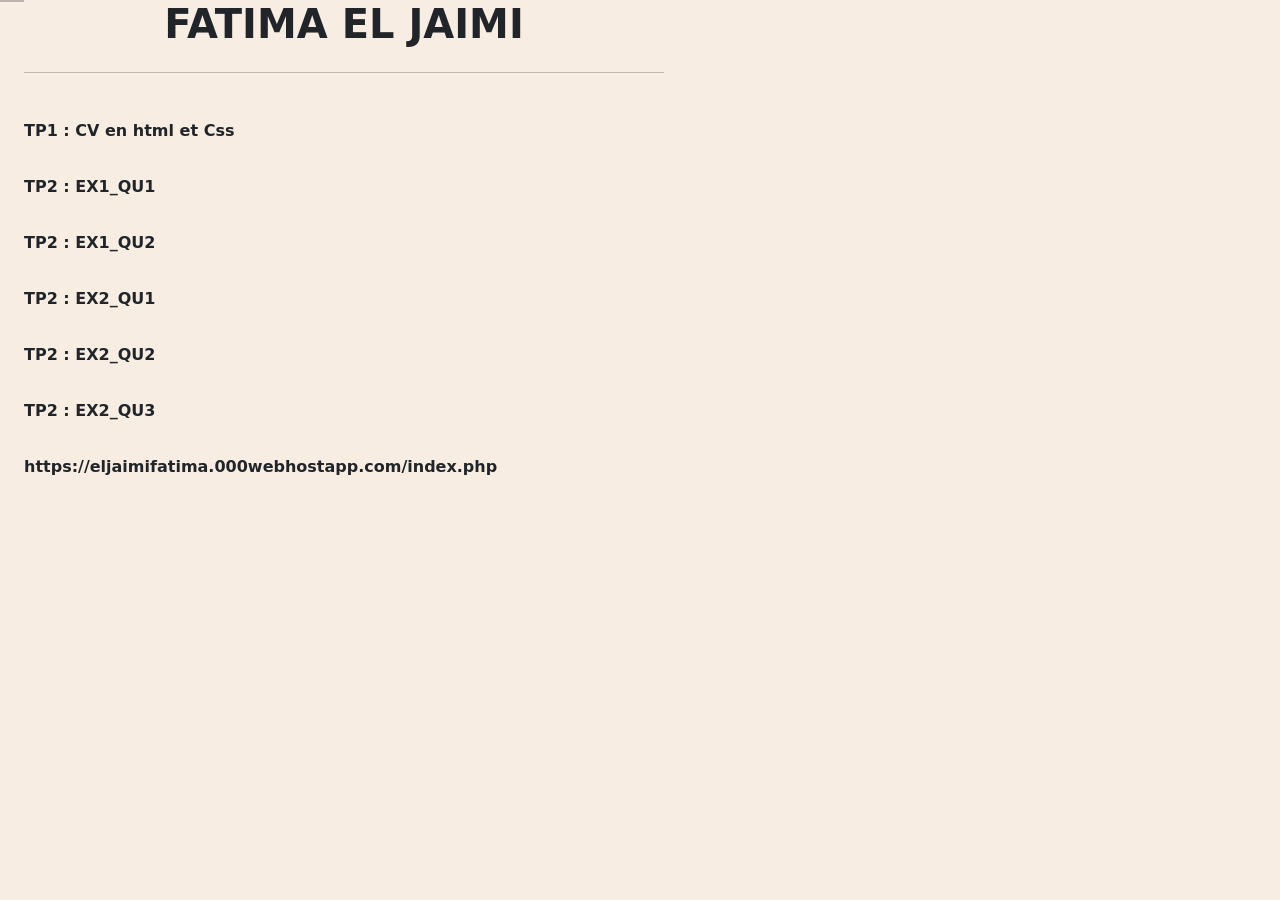
==== index.html @ ead9bc3e "Update index.html" ====
<!doctype html>
<html lang="en">
  <head>
    <meta charset="utf-8">
    <meta name="viewport" content="width=device-width, initial-scale=1">
    <meta name="description" content="">
    <title>FATIMA ELJAIMI</title>
    <link href="https://cdn.jsdelivr.net/npm/bootstrap@5.0.0-beta3/dist/css/bootstrap.min.css" rel="stylesheet" integrity="sha384-eOJMYsd53ii+scO/bJGFsiCZc+5NDVN2yr8+0RDqr0Ql0h+rP48ckxlpbzKgwra6" crossorigin="anonymous">


  <style>
    body
    {
      background-color: #f8ede3;
    }
    </style>


    <!-- Custom styles for this template -->
    <link href="index.css" rel="stylesheet">
  </head>
  <body>



<div class="b-example-divider"></div>

<div class="d-flex flex-column align-items-stretch " style="width: 50%;  background-color: #f8ede3;">
    <h1 class="fw-semibold text-center">FATIMA EL JAIMI</h1>
    <hr>
  <div class="list-group-item list-group-item-action py-3 lh-tight">
    <a href="C.V.html" class="list-group-item list-group-item-action py-3 lh-tight" aria-current="true">
      <div class="d-flex w-100 align-items-center justify-content-between">
        <strong class="mb-1">TP1 : CV en html et Css</strong>
      </div>
    </a>
    <a href="TP2_EX1_QU1.html" class="list-group-item list-group-item-action py-3 lh-tight">
      <div class="d-flex w-100 align-items-center justify-content-between">
        <strong class="mb-1">TP2 : EX1_QU1</strong>
      </div>
    </a>
    <a href="TP2_EX1_QU2.html" class="list-group-item list-group-item-action py-3 lh-tight">
      <div class="d-flex w-100 align-items-center justify-content-between">
        <strong class="mb-1">TP2 : EX1_QU2</strong>
      </div>
    </a>

    <a href="TP2_EX2_QU1.html" class="list-group-item list-group-item-action py-3 lh-tight" aria-current="true">
      <div class="d-flex w-100 align-items-center justify-content-between">
        <strong class="mb-1">TP2 : EX2_QU1</strong>
      </div>
    </a>
    <a href="TP2_EX2_QU2.html" class="list-group-item list-group-item-action py-3 lh-tight">
      <div class="d-flex w-100 align-items-center justify-content-between">
        <strong class="mb-1">TP2 : EX2_QU2</strong>
      </div>
    </a>
    <a href="TP2_EX2_QU3.html" class="list-group-item list-group-item-action py-3 lh-tight">
      <div class="d-flex w-100 align-items-center justify-content-between">
        <strong class="mb-1">TP2 : EX2_QU3</strong>

      </div>
    </a>
      <a href="https://eljaimifatima.000webhostapp.com/index.php" class="list-group-item list-group-item-action py-3 lh-tight">
      <div class="d-flex w-100 align-items-center justify-content-between">
        <strong class="mb-1">https://eljaimifatima.000webhostapp.com/index.php</strong>

      </div>
    </a>

  </body>
</html>
---- index.css ----
body {
  display: flex;
  flex-wrap: nowrap;
  height: 100vh;
  height: -webkit-fill-available;
  overflow-x: auto;
  overflow-y: hidden;
}
body > * {
  flex-shrink: 0;
  min-height: -webkit-fill-available;
}

.b-example-divider {
  width: 1.5rem;
  height: 100%;
  background-color: rgba(0, 0, 0, .1);
  border: solid rgba(0, 0, 0, .15);
  border-width: 1px 0;
  box-shadow: inset 0 .5em 1.5em rgba(0, 0, 0, .1), inset 0 .125em .5em rgba(0, 0, 0, .15);
}

.bi {
  vertical-align: -.125em;
  pointer-events: none;
  fill: currentColor;
}

.dropdown-toggle { outline: 0; }

.nav-flush .nav-link {
  border-radius: 0;
}

.btn-toggle {
  display: inline-flex;
  align-items: center;
  padding: .25rem .5rem;
  font-weight: 600;
  color: rgba(0, 0, 0, .65);
  background-color: transparent;
  border: 0;
}
.btn-toggle:hover,
.btn-toggle:focus {
  color: rgba(0, 0, 0, .85);
  background-color: #d2f4ea;
}

.btn-toggle::before {
  width: 1.25em;
  line-height: 0;
  content: url("data:image/svg+xml,%3csvg xmlns='http://www.w3.org/2000/svg' width='16' height='16' viewBox='0 0 16 16'%3e%3cpath fill='none' stroke='rgba%280,0,0,.5%29' stroke-linecap='round' stroke-linejoin='round' stroke-width='2' d='M5 14l6-6-6-6'/%3e%3c/svg%3e");
  transition: transform .35s ease;
  transform-origin: .5em 50%;
}

.btn-toggle[aria-expanded="true"] {
  color: rgba(0, 0, 0, .85);
}
.btn-toggle[aria-expanded="true"]::before {
  transform: rotate(90deg);
}

.btn-toggle-nav a {
  display: inline-flex;
  padding: .1875rem .5rem;
  margin-top: .125rem;
  margin-left: 1.25rem;
  text-decoration: none;
}
.btn-toggle-nav a:hover,
.btn-toggle-nav a:focus {
  background-color: #d2f4ea;
}

.scrollarea {
  overflow-y: auto;
}

.fw-semibold { font-weight: 600; }
.lh-tight { line-height: 1.25; }
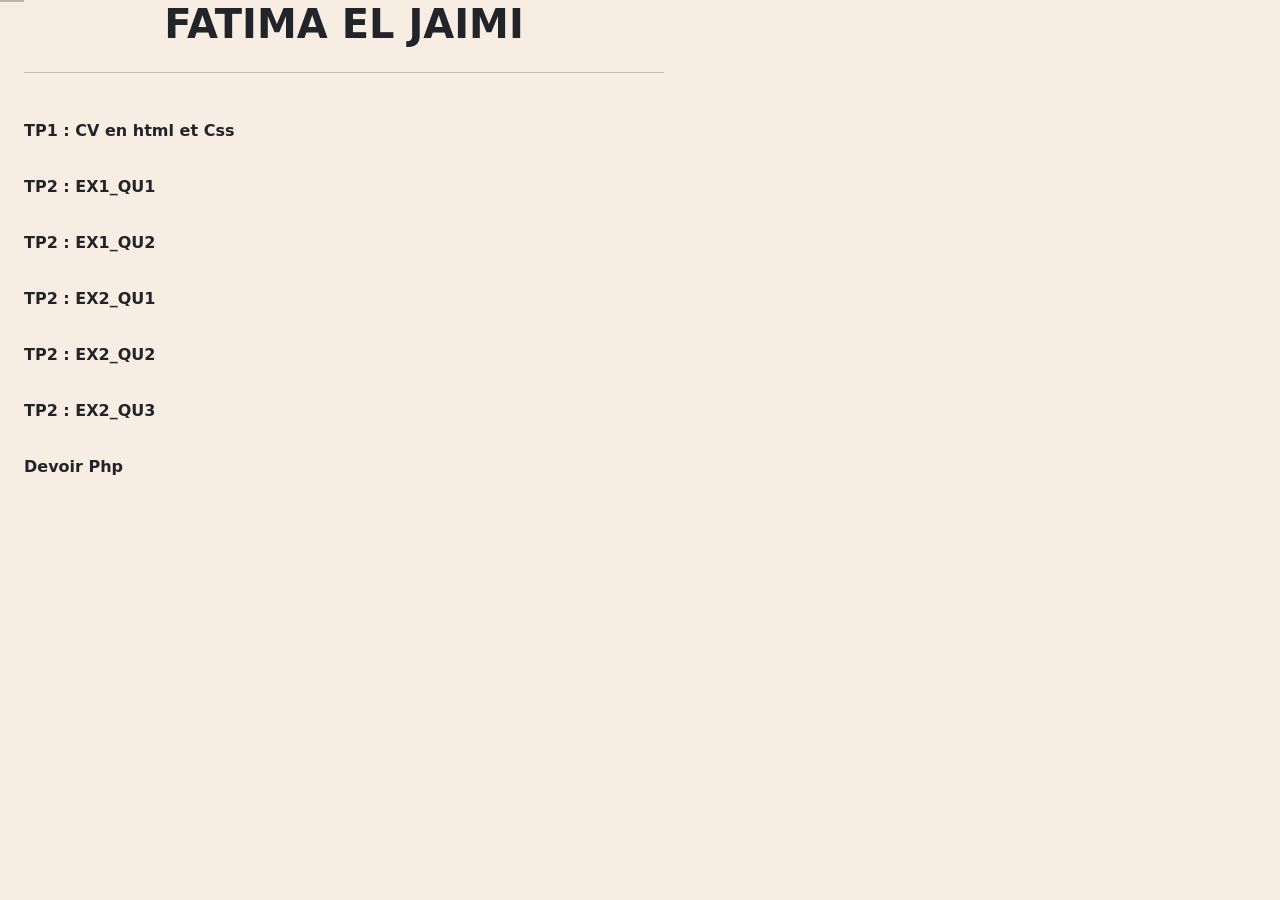
==== commit ddb86596: "Update index.html" ====
--- a/index.html
+++ b/index.html
@@ -63,7 +63,7 @@
     </a>
       <a href="https://eljaimifatima.000webhostapp.com/index.php" class="list-group-item list-group-item-action py-3 lh-tight">
       <div class="d-flex w-100 align-items-center justify-content-between">
-        <strong class="mb-1">https://eljaimifatima.000webhostapp.com/index.php</strong>
+        <strong class="mb-1">Devoir Php</strong>
 
       </div>
     </a>
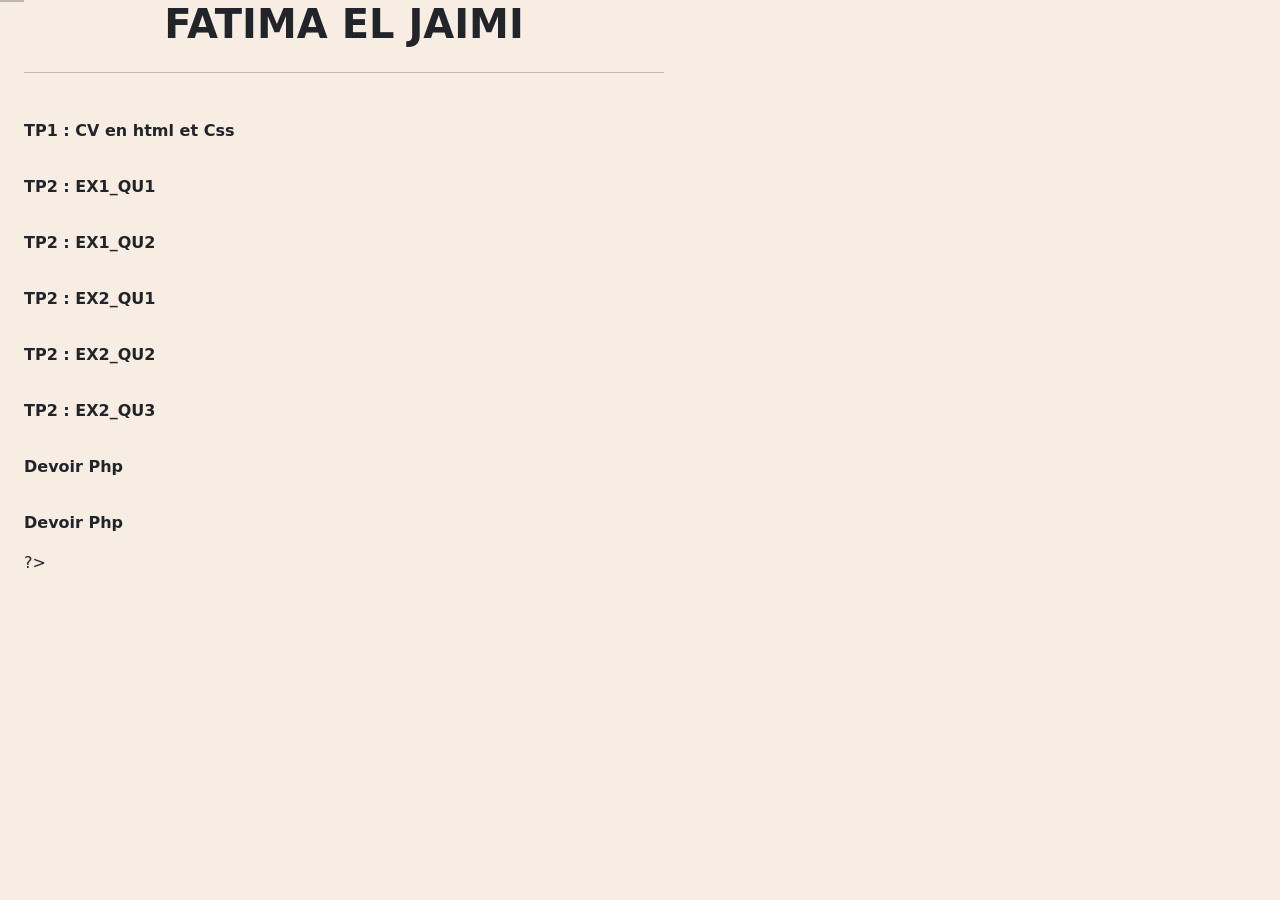
==== commit 097156b1: "Update index.html" ====
--- a/index.html
+++ b/index.html
@@ -1,72 +1,87 @@
+
 <!doctype html>
 <html lang="en">
-  <head>
-    <meta charset="utf-8">
-    <meta name="viewport" content="width=device-width, initial-scale=1">
-    <meta name="description" content="">
-    <title>FATIMA ELJAIMI</title>
-    <link href="https://cdn.jsdelivr.net/npm/bootstrap@5.0.0-beta3/dist/css/bootstrap.min.css" rel="stylesheet" integrity="sha384-eOJMYsd53ii+scO/bJGFsiCZc+5NDVN2yr8+0RDqr0Ql0h+rP48ckxlpbzKgwra6" crossorigin="anonymous">
+<head>
+<meta charset="utf-8">
+<meta name="viewport" content="width=device-width, initial-scale=1">
+<meta name="description" content="">
+<title>FATIMA ELJAIMI</title>
+<link
+	href="https://cdn.jsdelivr.net/npm/bootstrap@5.0.0-beta3/dist/css/bootstrap.min.css"
+	rel="stylesheet"
+	integrity="sha384-eOJMYsd53ii+scO/bJGFsiCZc+5NDVN2yr8+0RDqr0Ql0h+rP48ckxlpbzKgwra6"
+	crossorigin="anonymous">
 
 
-  <style>
-    body
-    {
-      background-color: #f8ede3;
-    }
-    </style>
+<style>
+body {
+	background-color: #f8ede3;
+}
+</style>
 
 
-    <!-- Custom styles for this template -->
-    <link href="index.css" rel="stylesheet">
-  </head>
-  <body>
+<!-- Custom styles for this template -->
+<link href="index.css" rel="stylesheet">
+</head>
+<body>
 
 
 
-<div class="b-example-divider"></div>
+	<div class="b-example-divider"></div>
 
-<div class="d-flex flex-column align-items-stretch " style="width: 50%;  background-color: #f8ede3;">
-    <h1 class="fw-semibold text-center">FATIMA EL JAIMI</h1>
-    <hr>
-  <div class="list-group-item list-group-item-action py-3 lh-tight">
-    <a href="C.V.html" class="list-group-item list-group-item-action py-3 lh-tight" aria-current="true">
-      <div class="d-flex w-100 align-items-center justify-content-between">
-        <strong class="mb-1">TP1 : CV en html et Css</strong>
-      </div>
-    </a>
-    <a href="TP2_EX1_QU1.html" class="list-group-item list-group-item-action py-3 lh-tight">
-      <div class="d-flex w-100 align-items-center justify-content-between">
-        <strong class="mb-1">TP2 : EX1_QU1</strong>
-      </div>
-    </a>
-    <a href="TP2_EX1_QU2.html" class="list-group-item list-group-item-action py-3 lh-tight">
-      <div class="d-flex w-100 align-items-center justify-content-between">
-        <strong class="mb-1">TP2 : EX1_QU2</strong>
-      </div>
-    </a>
+	<div class="d-flex flex-column align-items-stretch "
+		style="width: 50%; background-color: #f8ede3;">
+		<h1 class="fw-semibold text-center">FATIMA EL JAIMI</h1>
+		<hr>
+		<div class="list-group-item list-group-item-action py-3 lh-tight">
+			<a href="C.V.html"
+				class="list-group-item list-group-item-action py-3 lh-tight"
+				aria-current="true">
+				<div class="d-flex w-100 align-items-center justify-content-between">
+					<strong class="mb-1">TP1 : CV en html et Css</strong>
+				</div>
+			</a> <a href="TP2_EX1_QU1.html"
+				class="list-group-item list-group-item-action py-3 lh-tight">
+				<div class="d-flex w-100 align-items-center justify-content-between">
+					<strong class="mb-1">TP2 : EX1_QU1</strong>
+				</div>
+			</a> <a href="TP2_EX1_QU2.html"
+				class="list-group-item list-group-item-action py-3 lh-tight">
+				<div class="d-flex w-100 align-items-center justify-content-between">
+					<strong class="mb-1">TP2 : EX1_QU2</strong>
+				</div>
+			</a> <a href="TP2_EX2_QU1.html"
+				class="list-group-item list-group-item-action py-3 lh-tight"
+				aria-current="true">
+				<div class="d-flex w-100 align-items-center justify-content-between">
+					<strong class="mb-1">TP2 : EX2_QU1</strong>
+				</div>
+			</a> <a href="TP2_EX2_QU2.html"
+				class="list-group-item list-group-item-action py-3 lh-tight">
+				<div class="d-flex w-100 align-items-center justify-content-between">
+					<strong class="mb-1">TP2 : EX2_QU2</strong>
+				</div>
+			</a> <a href="TP2_EX2_QU3.html"
+				class="list-group-item list-group-item-action py-3 lh-tight">
+				<div class="d-flex w-100 align-items-center justify-content-between">
+					<strong class="mb-1">TP2 : EX2_QU3</strong>
 
-    <a href="TP2_EX2_QU1.html" class="list-group-item list-group-item-action py-3 lh-tight" aria-current="true">
-      <div class="d-flex w-100 align-items-center justify-content-between">
-        <strong class="mb-1">TP2 : EX2_QU1</strong>
-      </div>
-    </a>
-    <a href="TP2_EX2_QU2.html" class="list-group-item list-group-item-action py-3 lh-tight">
-      <div class="d-flex w-100 align-items-center justify-content-between">
-        <strong class="mb-1">TP2 : EX2_QU2</strong>
-      </div>
-    </a>
-    <a href="TP2_EX2_QU3.html" class="list-group-item list-group-item-action py-3 lh-tight">
-      <div class="d-flex w-100 align-items-center justify-content-between">
-        <strong class="mb-1">TP2 : EX2_QU3</strong>
+				</div>
+			</a> <a href="https://eljaimifatima.000webhostapp.com/index.php"
+				class="list-group-item list-group-item-action py-3 lh-tight">
+				<div class="d-flex w-100 align-items-center justify-content-between">
+					<strong class="mb-1">Devoir Php</strong>
 
-      </div>
-    </a>
-      <a href="https://eljaimifatima.000webhostapp.com/index.php" class="list-group-item list-group-item-action py-3 lh-tight">
-      <div class="d-flex w-100 align-items-center justify-content-between">
-        <strong class="mb-1">Devoir Php</strong>
+				</div>
+			</a> <a href="DL2.html"
+				class="list-group-item list-group-item-action py-3 lh-tight">
+				<div class="d-flex w-100 align-items-center justify-content-between">
+					<strong class="mb-1">Devoir Php</strong>
 
-      </div>
-    </a>
+				</div>
+			</a>
 
-  </body>
+</body>
 </html>
+
+?>
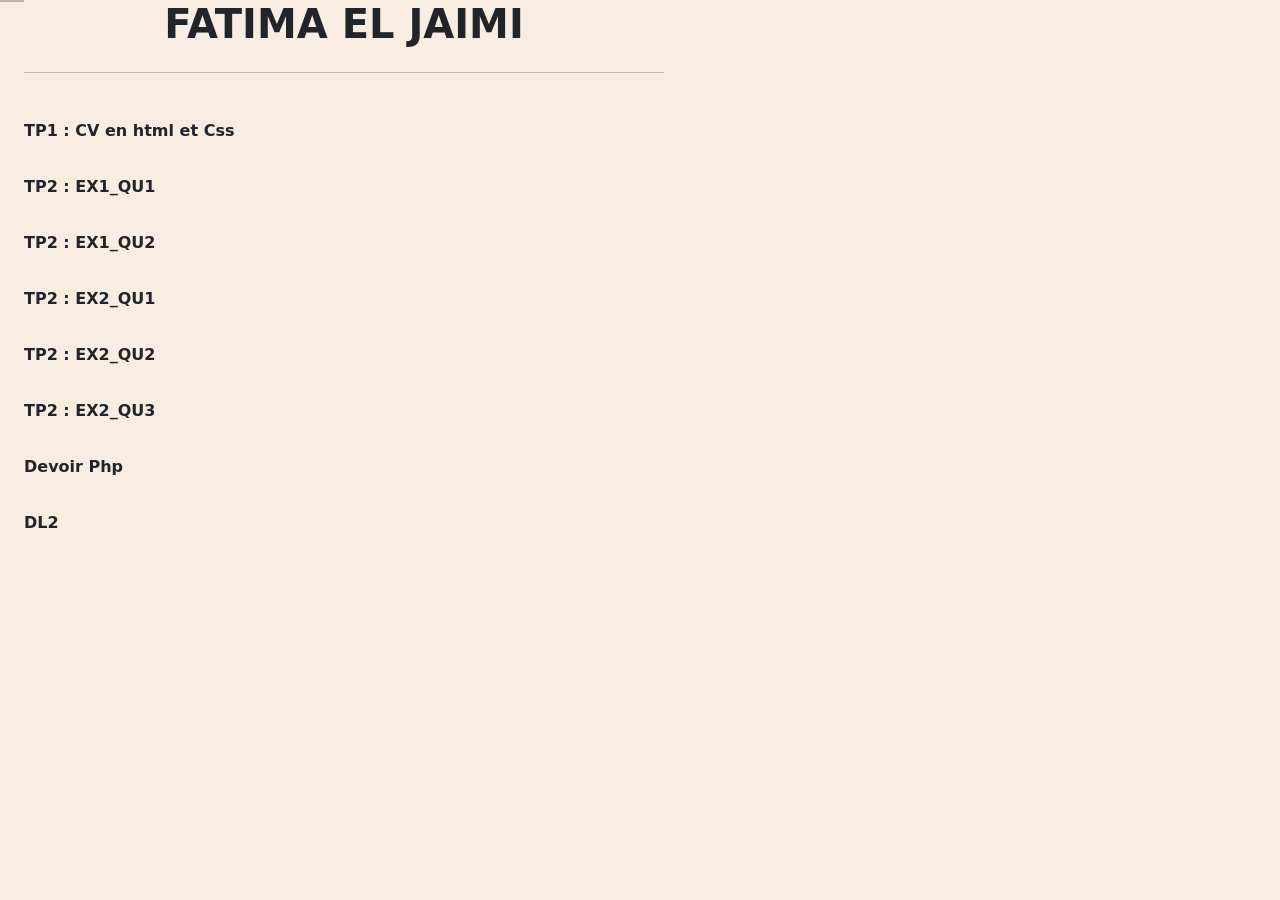
==== commit 2d4f7bc6: "Update index.html" ====
--- a/index.html
+++ b/index.html
@@ -76,7 +76,7 @@
 			</a> <a href="DL2.html"
 				class="list-group-item list-group-item-action py-3 lh-tight">
 				<div class="d-flex w-100 align-items-center justify-content-between">
-					<strong class="mb-1">Devoir Php</strong>
+					<strong class="mb-1">DL2</strong>
 
 				</div>
 			</a>
@@ -84,4 +84,4 @@
 </body>
 </html>
 
-?>
+
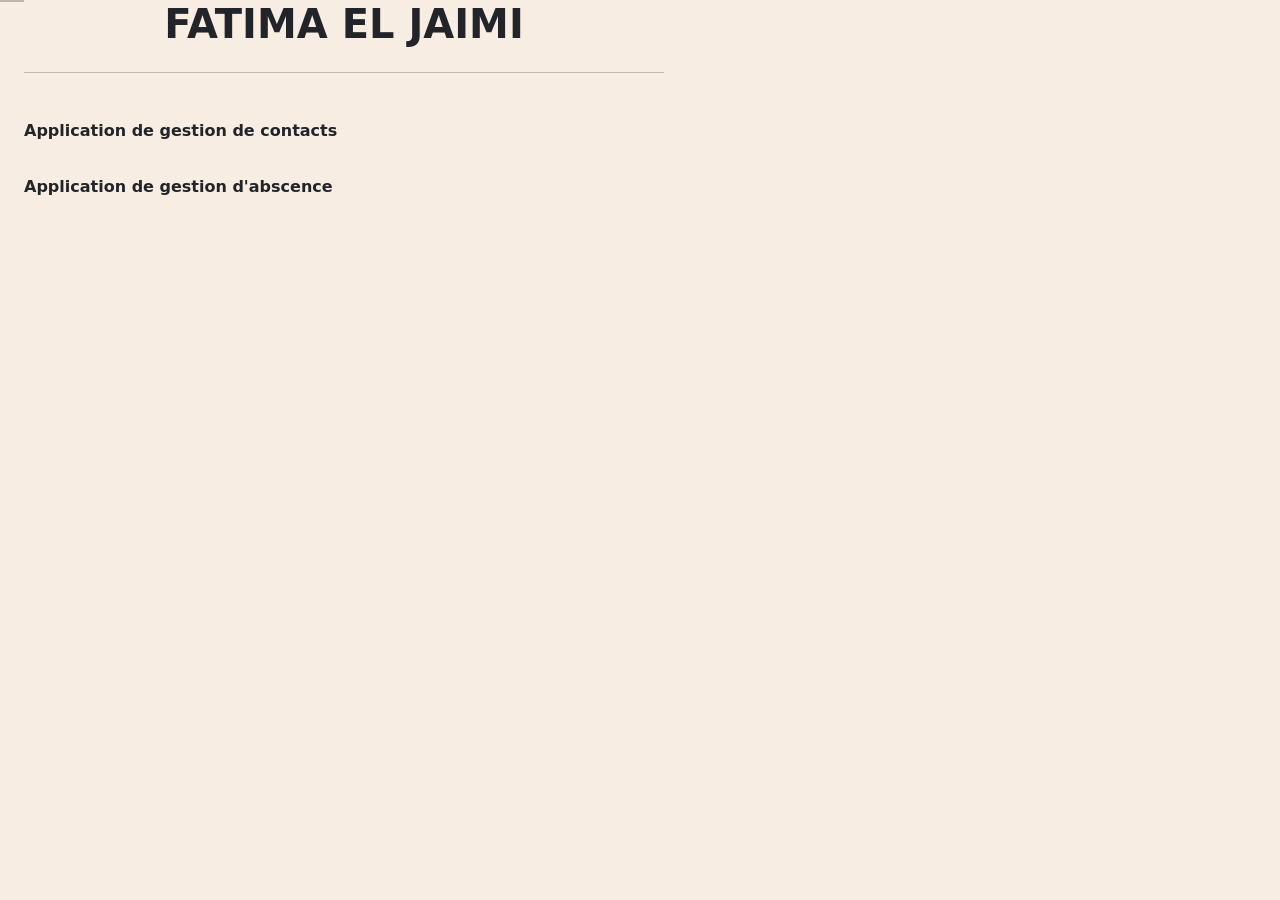
==== commit 766fb200: "Update index.html" ====
--- a/index.html
+++ b/index.html
@@ -34,49 +34,17 @@
 		<h1 class="fw-semibold text-center">FATIMA EL JAIMI</h1>
 		<hr>
 		<div class="list-group-item list-group-item-action py-3 lh-tight">
-			<a href="C.V.html"
-				class="list-group-item list-group-item-action py-3 lh-tight"
-				aria-current="true">
-				<div class="d-flex w-100 align-items-center justify-content-between">
-					<strong class="mb-1">TP1 : CV en html et Css</strong>
-				</div>
-			</a> <a href="TP2_EX1_QU1.html"
+			
+			 <a href="https://eljaimifatima.000webhostapp.com/index.php"
 				class="list-group-item list-group-item-action py-3 lh-tight">
 				<div class="d-flex w-100 align-items-center justify-content-between">
-					<strong class="mb-1">TP2 : EX1_QU1</strong>
-				</div>
-			</a> <a href="TP2_EX1_QU2.html"
-				class="list-group-item list-group-item-action py-3 lh-tight">
-				<div class="d-flex w-100 align-items-center justify-content-between">
-					<strong class="mb-1">TP2 : EX1_QU2</strong>
-				</div>
-			</a> <a href="TP2_EX2_QU1.html"
-				class="list-group-item list-group-item-action py-3 lh-tight"
-				aria-current="true">
-				<div class="d-flex w-100 align-items-center justify-content-between">
-					<strong class="mb-1">TP2 : EX2_QU1</strong>
-				</div>
-			</a> <a href="TP2_EX2_QU2.html"
-				class="list-group-item list-group-item-action py-3 lh-tight">
-				<div class="d-flex w-100 align-items-center justify-content-between">
-					<strong class="mb-1">TP2 : EX2_QU2</strong>
-				</div>
-			</a> <a href="TP2_EX2_QU3.html"
-				class="list-group-item list-group-item-action py-3 lh-tight">
-				<div class="d-flex w-100 align-items-center justify-content-between">
-					<strong class="mb-1">TP2 : EX2_QU3</strong>
-
-				</div>
-			</a> <a href="https://eljaimifatima.000webhostapp.com/index.php"
-				class="list-group-item list-group-item-action py-3 lh-tight">
-				<div class="d-flex w-100 align-items-center justify-content-between">
-					<strong class="mb-1">Devoir Php</strong>
+					<strong class="mb-1">Application de gestion de contacts</strong>
 
 				</div>
 			</a> <a href="DL2.html"
 				class="list-group-item list-group-item-action py-3 lh-tight">
 				<div class="d-flex w-100 align-items-center justify-content-between">
-					<strong class="mb-1">DL2</strong>
+					<strong class="mb-1">Application de gestion d'abscence</strong>
 
 				</div>
 			</a>
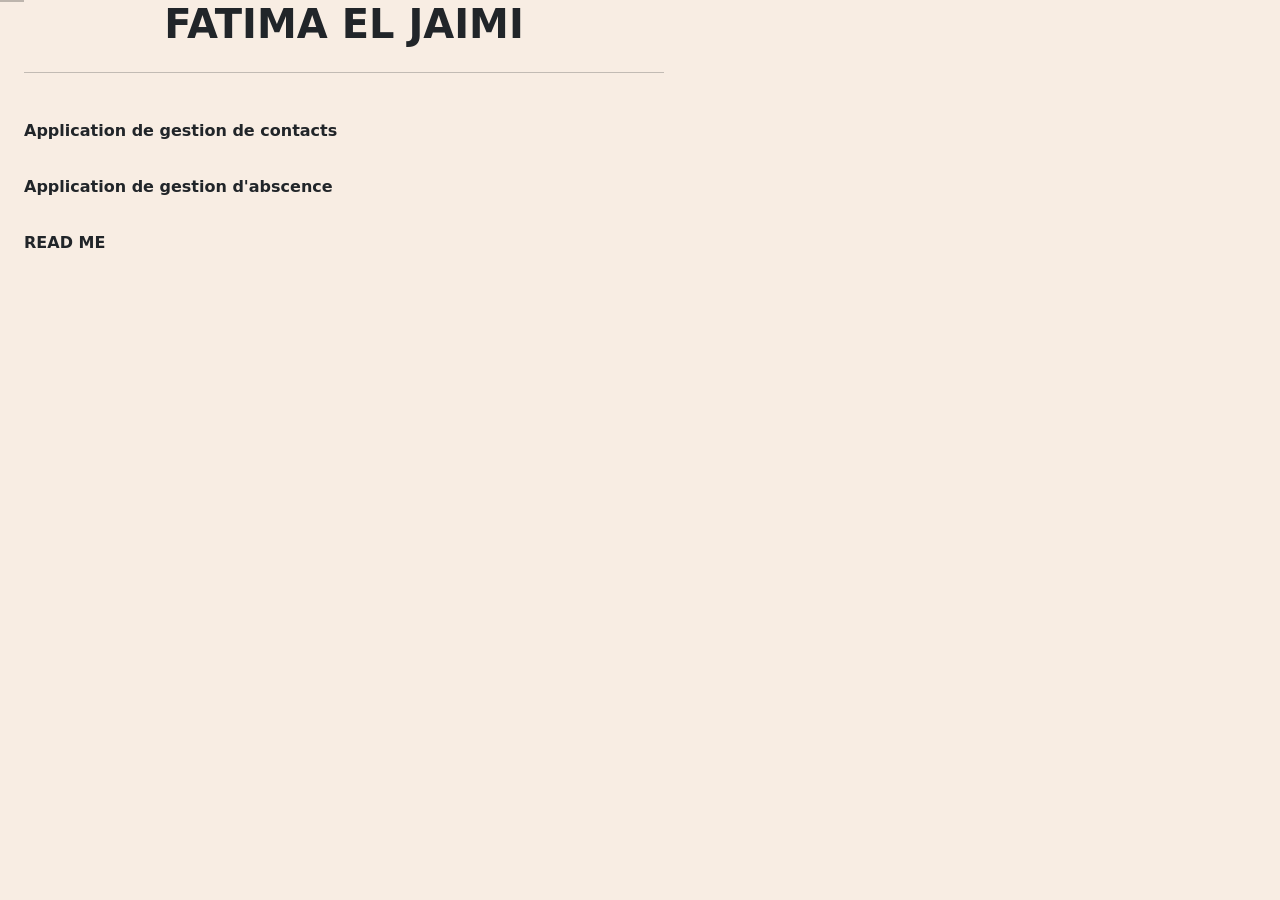
==== commit c9404d5e: "Update index.html" ====
--- a/index.html
+++ b/index.html
@@ -41,10 +41,17 @@
 					<strong class="mb-1">Application de gestion de contacts</strong>
 
 				</div>
-			</a> <a href="DL2.html"
+			</a> <a href="https://gestionabscence.000webhostapp.com/"
 				class="list-group-item list-group-item-action py-3 lh-tight">
 				<div class="d-flex w-100 align-items-center justify-content-between">
 					<strong class="mb-1">Application de gestion d'abscence</strong>
+
+				</div>
+			</a>
+			<a href="readme.txt"
+				class="list-group-item list-group-item-action py-3 lh-tight">
+				<div class="d-flex w-100 align-items-center justify-content-between">
+					<strong class="mb-1">READ ME</strong>
 
 				</div>
 			</a>
